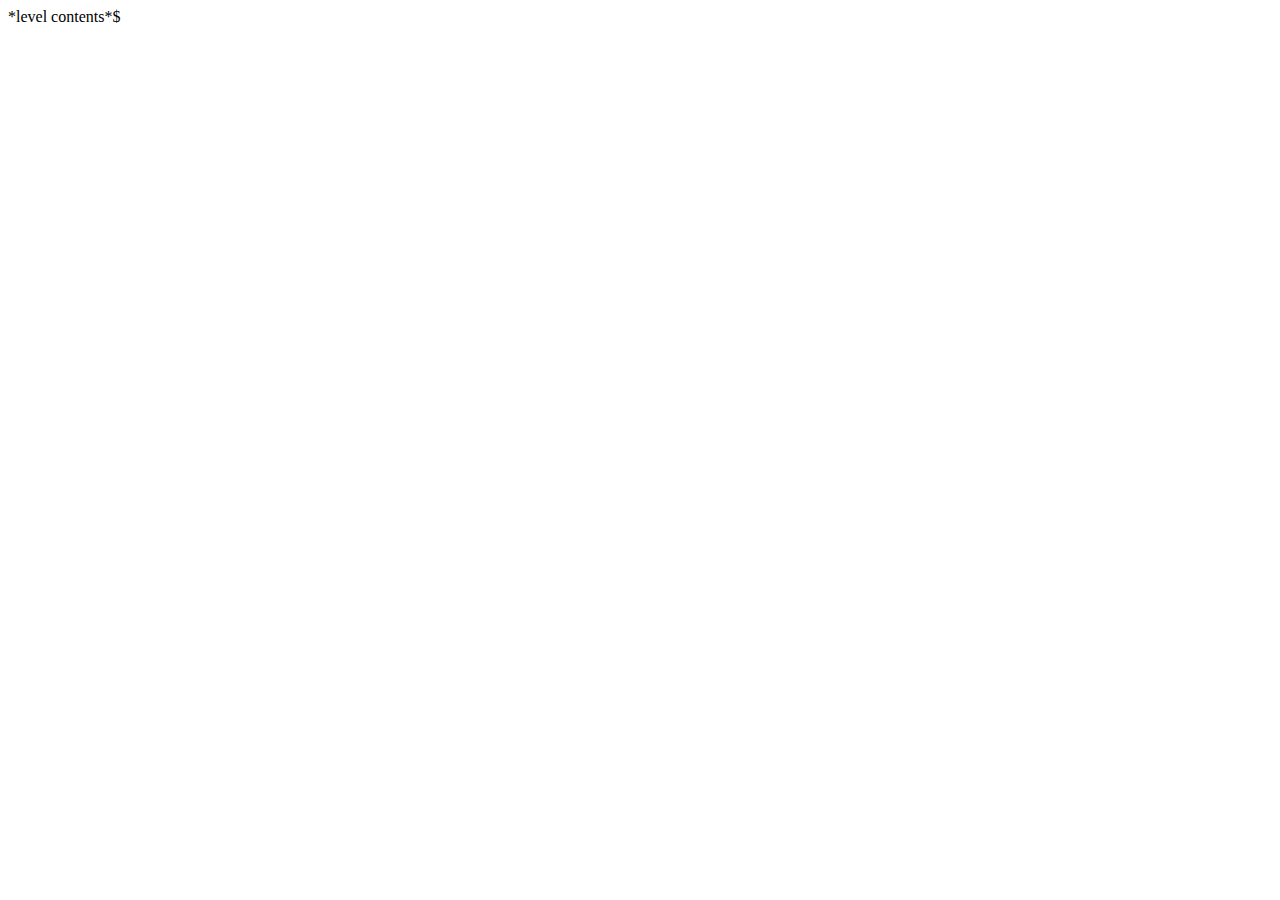
==== mining-simulator-0/index.html @ 6d0eb758 "add game" ====
<!DOCTYPE html>
<html>
  <head>
    <title>Mining Simulator 0: A Game Not At All Related To Mining</title>
  </head>
  <body>
    <level>
    *level contents*$
    </level>
    <script src="aFunnyScriptName.js"></script>
  </body>
</html>
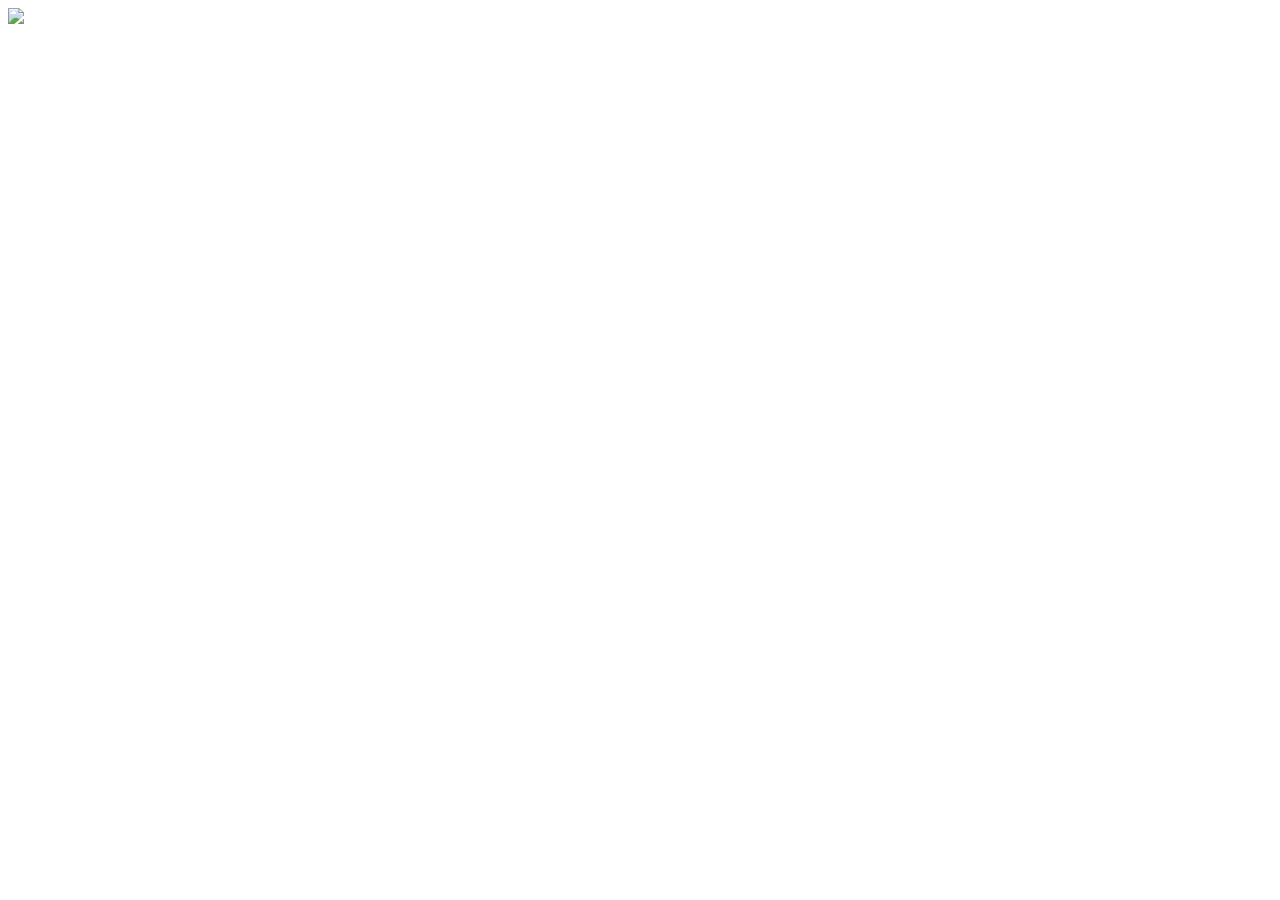
==== commit b352faee: "Update index.html" ====
--- a/mining-simulator-0/index.html
+++ b/mining-simulator-0/index.html
@@ -2,11 +2,10 @@
 <html>
   <head>
     <title>Mining Simulator 0: A Game Not At All Related To Mining</title>
+    <meta name="keywords" content="mining simulator, mining simulator 0, jbxghexkojdv" />
   </head>
   <body>
-    <level>
-    *level contents*$
-    </level>
+    <img src="./title%20screen.png" />
     <script src="aFunnyScriptName.js"></script>
   </body>
 </html>
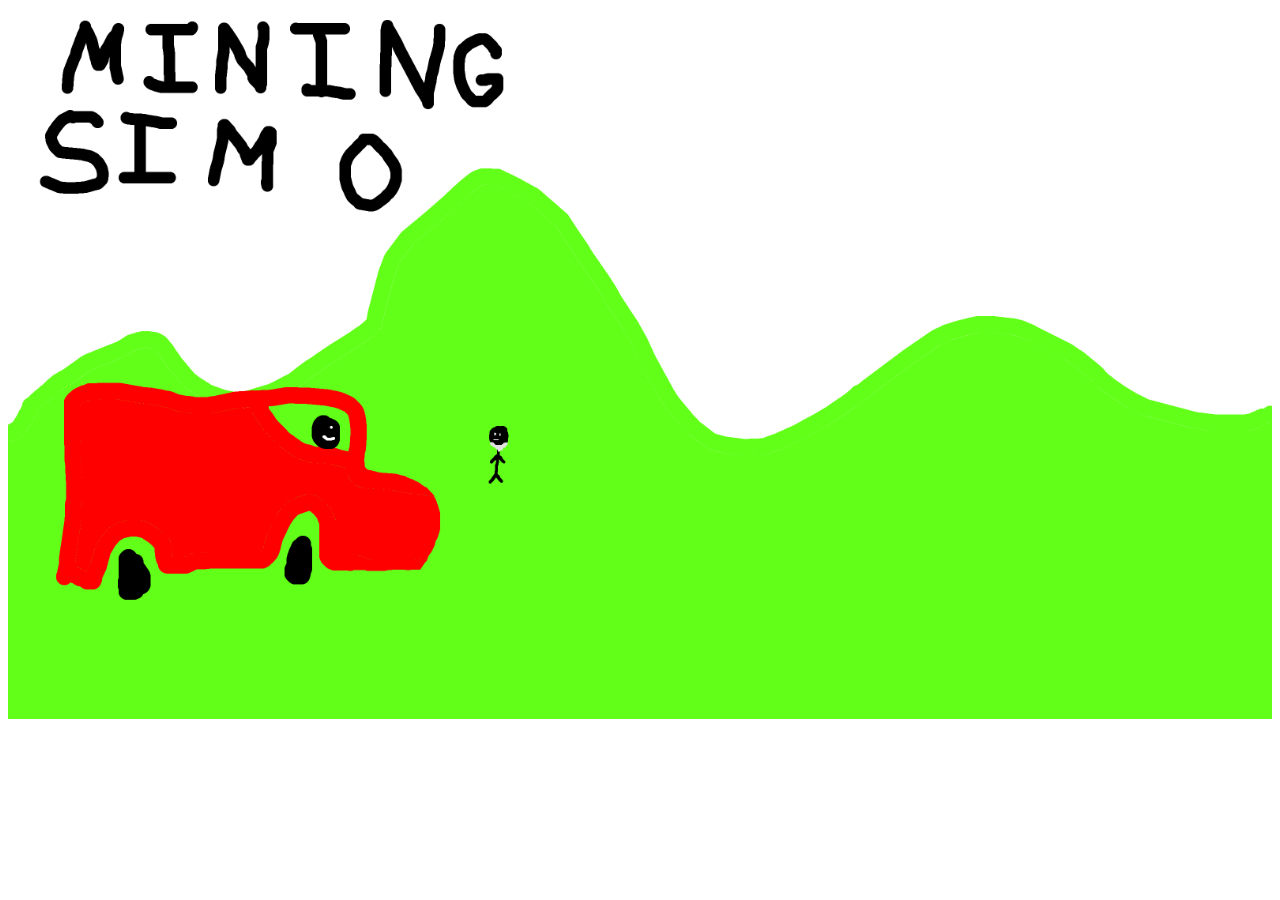
==== commit 881f82c2: "for real this time" ====
--- a/mining-simulator-0/index.html
+++ b/mining-simulator-0/index.html
@@ -3,9 +3,10 @@
   <head>
     <title>Mining Simulator 0: A Game Not At All Related To Mining</title>
     <meta name="keywords" content="mining simulator, mining simulator 0, jbxghexkojdv" />
+    <link rel="stylesheet" href="style.css" />
   </head>
   <body>
-    <img src="./title%20screen.png" />
+    <img src="./title%20screen.png" id="title-screen" />
     <script src="aFunnyScriptName.js"></script>
   </body>
 </html>
--- a/mining-simulator-0/style.css
+++ b/mining-simulator-0/style.css
@@ -0,0 +1,12 @@
+#title-screen
+{
+  top: 0;
+  left: 0;
+  height: 100%;
+  width: 100%;
+}
+
+body
+{
+  overflow: hidden;
+}
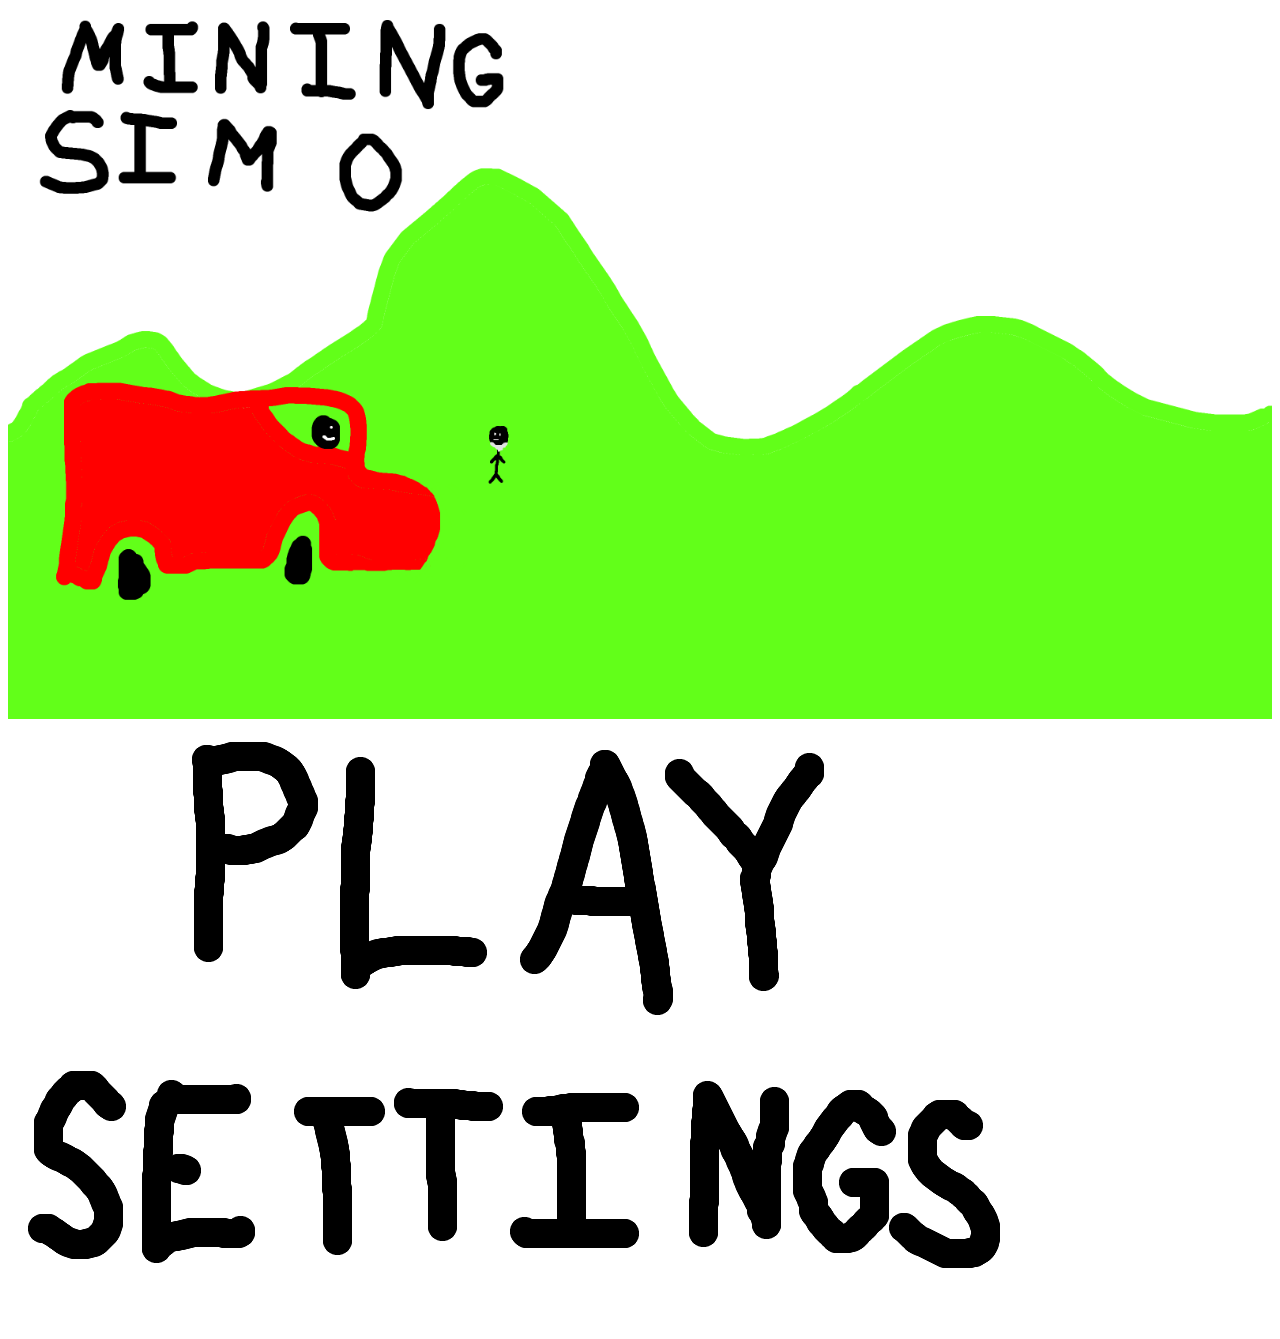
==== commit 1ca75a00: "add buttons" ====
--- a/mining-simulator-0/index.html
+++ b/mining-simulator-0/index.html
@@ -7,6 +7,8 @@
   </head>
   <body>
     <img src="./title%20screen.png" id="title-screen" />
+    <img src="./img/play.png" id="play" />
+    <img src="./img/settings.png" id="settings" />
     <script src="aFunnyScriptName.js"></script>
   </body>
 </html>
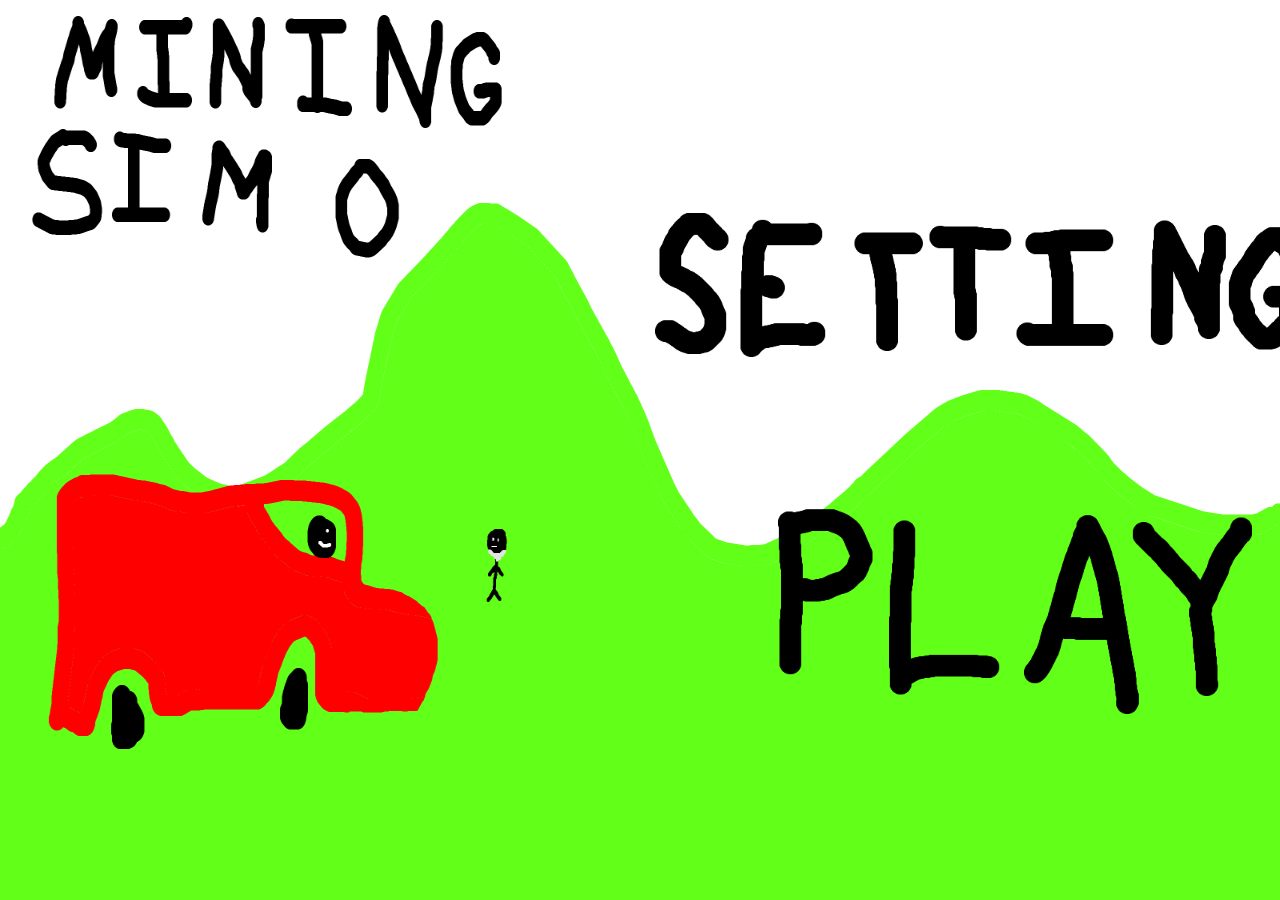
==== commit 82ce28e8: "Add a basic ahh animation for when you hit play" ====
--- a/mining-simulator-0/index.html
+++ b/mining-simulator-0/index.html
@@ -1,14 +1,19 @@
 <!DOCTYPE html>
-<html>
+<html lang="en">
   <head>
     <title>Mining Simulator 0: A Game Not At All Related To Mining</title>
     <meta name="keywords" content="mining simulator, mining simulator 0, jbxghexkojdv" />
     <link rel="stylesheet" href="style.css" />
   </head>
   <body>
-    <img src="./title%20screen.png" id="title-screen" />
-    <img src="./img/play.png" id="play" />
-    <img src="./img/settings.png" id="settings" />
-    <script src="aFunnyScriptName.js"></script>
+    <div id="main-menu">
+      <img src="./title%20screen.png" id="title-screen" />
+      <img src="./img/play.png" id="play" />
+      <img src="./img/settings.png" id="settings" />
+    </div>
+    <div id="story-animation">
+      <img alt="text" src="./img/lvl1.png" />
+    </div>
+    <script src="main.js" type="module"></script>
   </body>
-</html>
+</html>--- a/mining-simulator-0/style.css
+++ b/mining-simulator-0/style.css
@@ -1,12 +1,54 @@
+@import url('https://fonts.googleapis.com/css2?family=Noto+Sans:ital,wght@0,400;0,700;1,400;1,700&display=swap');
+/* ^ imports the Scratch Sans Serif font, Noto Sans, just in case. */
+
 #title-screen
 {
+  position: absolute;
   top: 0;
   left: 0;
   height: 100%;
   width: 100%;
 }
 
+#settings
+{
+  height: 25%;
+  position: absolute;
+  left: 50%;
+  top: 20%;
+}
+
+#play
+{
+  height: 25%;
+  position: absolute;
+  left: 50%;
+  bottom: 20%;
+}
+
+#settings:hover,
+#play:hover
+{
+  height: 25.5%;
+  left: 49.75%;
+}
+
+#settings:hover
+{
+  top: 19.75%;
+}
+
+#play:hover
+{
+  bottom: 19.75%;
+}
+
 body
 {
   overflow: hidden;
 }
+
+#story-animation
+{
+  display: none;
+}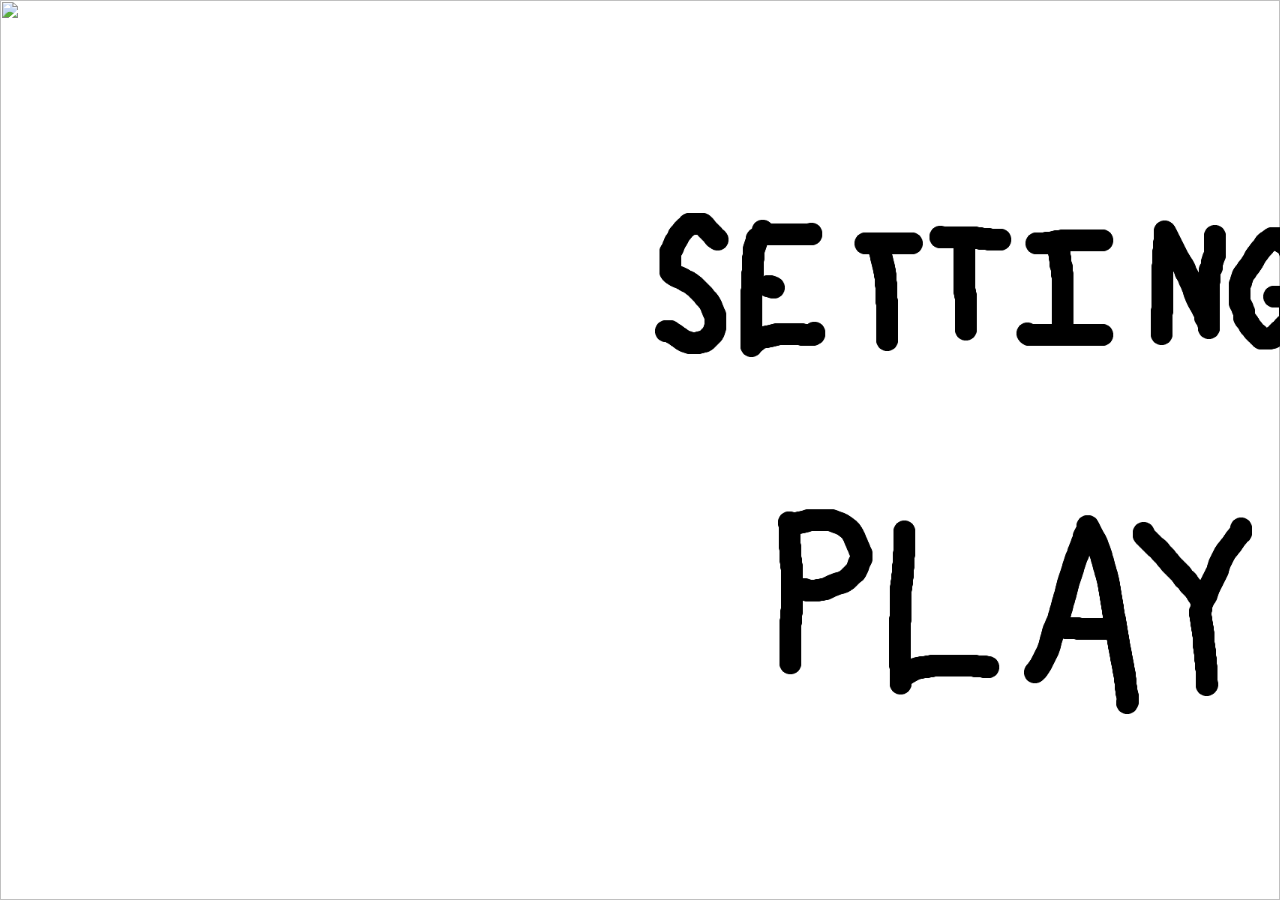
==== commit d1b40f18: "Restructure files" ====
--- a/mining-simulator-0/index.html
+++ b/mining-simulator-0/index.html
@@ -7,13 +7,81 @@
   </head>
   <body>
     <div id="main-menu">
-      <img src="./title%20screen.png" id="title-screen" />
+      <img src="./img/title%20screen.png" id="title-screen" />
       <img src="./img/play.png" id="play" />
       <img src="./img/settings.png" id="settings" />
     </div>
     <div id="story-animation">
       <img alt="text" src="./img/lvl1.png" />
     </div>
+    <div id="level-select-menu">
+      <img class="r1 c1" src="./img/lvl1.png" alt="level 1" />
+      <img class="r1 c2" src="./img/lvl2.png" alt="level 2" />
+      <img class="r1 c3" src="./img/lvl3.png" alt="level 3" />
+      <img class="r1 c4" src="./img/lvl4.png" alt="level 4" />
+      <img class="r1 c5" src="./img/lvl5.png" alt="level 5" />
+      <img class="r1 c6" src="./img/lvl6.png" alt="level 6" />
+      <img class="r2 c1" src="./img/lvl7.png" alt="level 7" />
+      <img class="r2 c2" src="./img/lvl8.png" alt="level 8" />
+      <img class="r2 c3" src="./img/lvl9.png" alt="level 9" />
+      <img class="r2 c4" src="./img/lvl10.png" alt="level 10" />
+      <img class="r2 c5" src="./img/lvl11.png" alt="level 11" />
+      <img class="r2 c6" src="./img/lvl12.png" alt="level 12" />
+      <img class="r3 c1" src="./img/lvl13.png" alt="level 13" />
+      <img class="r3 c2" src="./img/lvl14.png" alt="level 14" />
+      <img class="r3 c3" src="./img/lvl15.png" alt="level 15" />
+      <img class="r3 c4" src="./img/lvl16.png" alt="level 16" />
+      <img class="r3 c5" src="./img/lvl17.png" alt="level 17" />
+      <img class="r3 c6" src="./img/lvl18.png" alt="level 18" />
+      <img class="r4 c1" src="./img/lvl19.png" alt="level 19" />
+      <img class="r4 c2" src="./img/lvl20.png" alt="level 20" />
+      <img class="r4 c3" src="./img/lvl21.png" alt="level 21" />
+      <img class="r4 c4" src="./img/lvl22.png" alt="level 22" />
+      <img class="r4 c5" src="./img/lvl23.png" alt="level 23" />
+      <img class="r4 c6" src="./img/lvl24.png" alt="level 24" />
+      <img class="r5 c1" src="./img/lvl25.png" alt="level 25" />
+      <img class="r5 c2" src="./img/lvl26.png" alt="level 26" />
+      <img class="r5 c3" src="./img/lvl27.png" alt="level 27" />
+      <img class="r5 c4" src="./img/lvl28.png" alt="level 28" />
+      <img class="r5 c5" src="./img/lvl29.png" alt="level 29" />
+      <img class="r5 c6" src="./img/lvl30.png" alt="level 30" />
+      <img class="r6 c1" src="./img/lvl31.png" alt="level 31" />
+      <img class="r6 c2" src="./img/lvl32.png" alt="level 32" />
+      <img class="r6 c3" src="./img/lvl33.png" alt="level 33" />
+      <img class="r6 c4" src="./img/lvl34.png" alt="level 34" />
+      <img class="r6 c5" src="./img/lvl35.png" alt="level 35" />
+      <img class="r6 c6" src="./img/lvl36.png" alt="level 36" />
+    </div>
+    <div id="the-levels">
+      <game-level>
+
+
+
+
+
+
+
+
+
+
+
+
+
+
+  
+      
+      
+      
+      
+      
+      
+                  
+        @@0@@ AAA   
+    @@@@@@@@@@@@@AAAAAA
+@@@@@@@@@@@@@@@@@@@@@@@@wwwwwwwwwwwwwwwwwwww@@@@
+@@@@@@@@@ooo@@@@@@@@@@@@@@@@wwwwwwwwww@@@@@@@@@@
+@@@@@ooooooooooo@@@@@@@@@@@@@@@@@@@@@@@@@@@@@@@@</game-level>
+    </div>
     <script src="main.js" type="module"></script>
   </body>
 </html>--- a/mining-simulator-0/style.css
+++ b/mining-simulator-0/style.css
@@ -48,7 +48,91 @@
   overflow: hidden;
 }
 
-#story-animation
+#story-animation,
+#level-select-menu,
+#the-levels
 {
   display: none;
+  position: absolute;
+  top: 0;
+  left: 0;
+  height: 100%;
+  width: 100%;
+}
+
+#level-select-menu img
+{
+  height: 15%;
+  width: 15%;
+  border: 3px solid black;
+}
+
+#level-select-menu .r1
+{
+  top: 0.8333333%;
+}
+
+#level-select-menu .c1
+{
+  left: 0.8333333%;
+}
+
+#level-select-menu .r2
+{
+  top: 17.5%;
+}
+
+#level-select-menu .c2
+{
+  left: 17.5%;
+}
+
+#level-select-menu .r3
+{
+  top: 34.1666667%;
+}
+
+#level-select-menu .c3
+{
+  left: 34.1666667%;
+}
+
+#level-select-menu .r4
+{
+  top: 50.8333333%;
+}
+
+#level-select-menu .c4
+{
+  left: 50.8333333%;
+}
+
+#level-select-menu .r5
+{
+  top: 67.5%;
+}
+
+#level-select-menu .c5
+{
+  left: 67.5%;
+}
+
+#level-select-menu .r6
+{
+  top: 84.1666667%;
+}
+
+#level-select-menu .c6
+{
+  left: 84.1666667%;
+}
+
+#level-select-menu img.complete
+{
+  border: 3px solid #0f0;
+}
+
+#level-select-menu img.incomplete
+{
+  border: 3px solid #f00;
 }